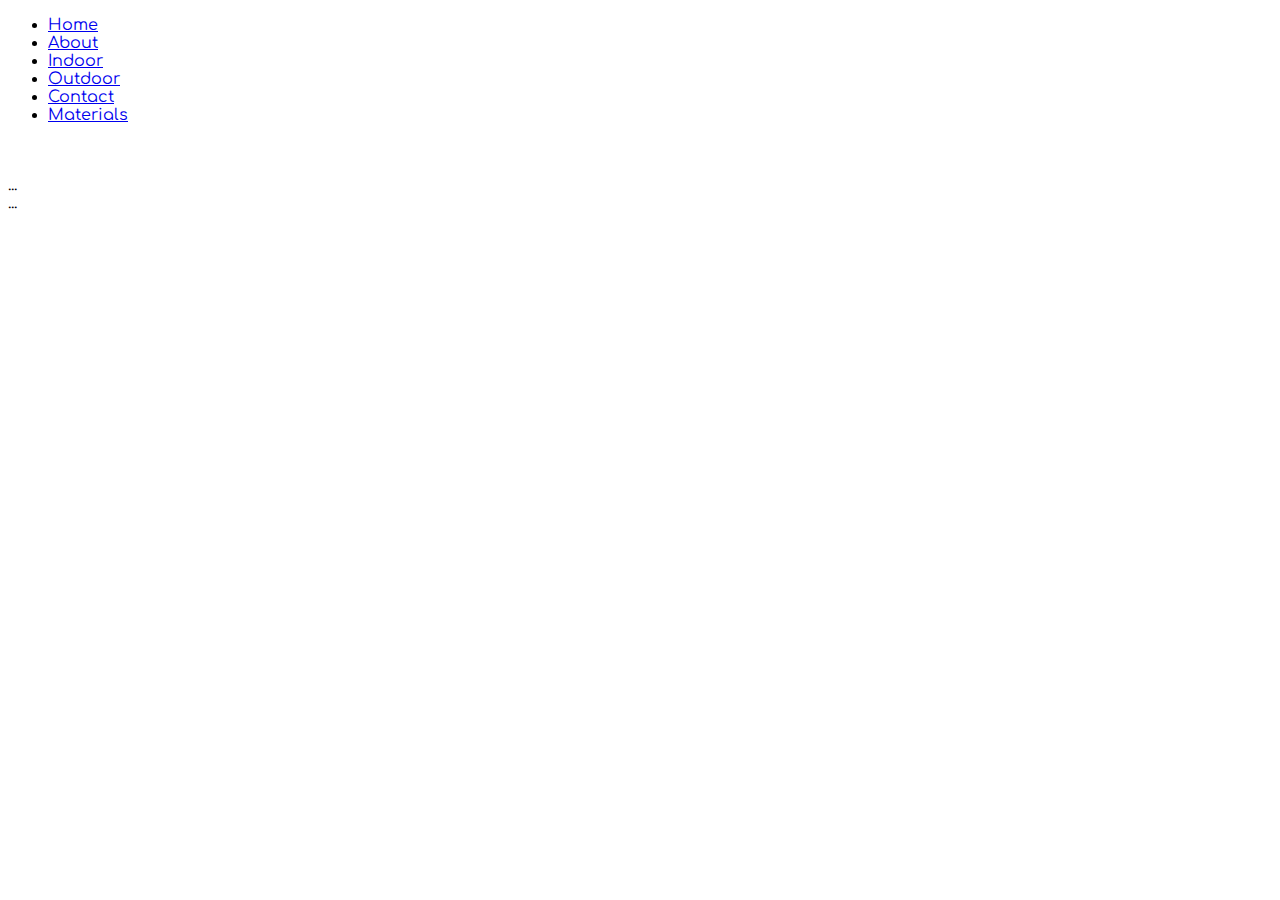
==== index.html @ ab7a29c0 "This is the first version of BlueFrogPainting website for my friend's painting company" ====
<!DOCTYPE html>
<html >
<head>
<title>Blue Frog Painting</title>
<link href="style.css" rel="stylesheet">  
<meta charset="UTF-8">
<meta name="description" content="Paint experts with over 25 years of experience">
<meta name="keywords" content="Delco, Delaware County, Delco Times, chester, Pennsylvania, Chester, pennsylvania, delaware county, ridley, garnet valley, media, springfield, aston, broomall, upper darby, ridley park, ridley township, darby, newtown square, clifton heights, radnor township, collingdale, marple township, nether, morton, glenolden, best painter in Delaware County, best painter, philadelphia, paint, home improvement, roofing, indoor and outdoor painting">
<meta name="author" content="McGeehan Coding">
<link rel="icon" type="image/png" href="bluefrog.png" />
<link href='https://fonts.googleapis.com/css?family=Comfortaa' rel='stylesheet' type='text/css'>
</head>

<body>
<ul id="navigation">
    <li><a href="index.html">Home</a></li>
    <li><a href="about.html">About</a></li>
    <li><a href="indoor.html">Indoor</a></li>
    <li><a href="outdoor.html">Outdoor</a></li>
    <li><a href="contact.html">Contact</a></li>
	<li><a href="materials.html">Materials</a></li>
</ul>
<br>
<br>
<div class="container">
  <section>...</section>
  <aside>...</aside>
</div>
</body>
</html>
---- style.css ----
@font-face {
    font-family: "Comfortaa-Light.ttf"; 
    src: url("http://www.dafont.com/comfortaa.font"); 
}

body {
font-family:"Comfortaa";
}
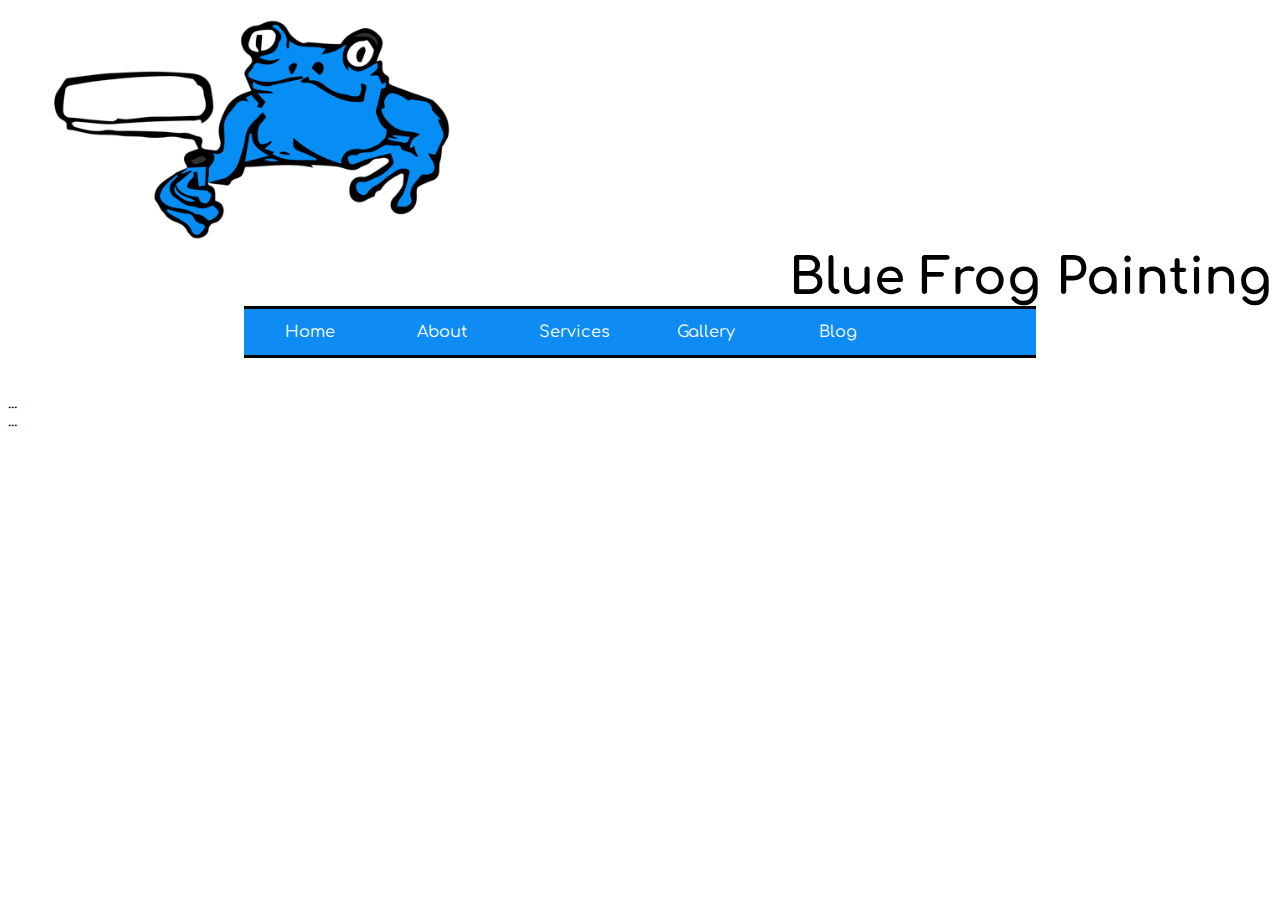
==== commit ddb2b131: "Added files via upload" ====
--- a/index.html
+++ b/index.html
@@ -12,14 +12,35 @@
 </head>
 
 <body>
-<ul id="navigation">
+
+
+<img class="frogpic" src="bluefrog.png" style="width:40%">
+<div class ="header">
+<h1> Blue Frog Painting </h1>
+</div>
+<center>
+<ul>
     <li><a href="index.html">Home</a></li>
     <li><a href="about.html">About</a></li>
-    <li><a href="indoor.html">Indoor</a></li>
-    <li><a href="outdoor.html">Outdoor</a></li>
-    <li><a href="contact.html">Contact</a></li>
-	<li><a href="materials.html">Materials</a></li>
+    <li class="dropdown">
+    	<a href="services.html">Services</a>
+    	<div class="dropdown-content">
+    	<a href="indoor.html">Indoor</a>
+    	<a href="outdoor.html">Outdoor</a>
+    	</div>
+    </li>
+    <li><a href="gallery.html">Gallery</a></li>
+    
+	<li class="dropdown">
+		<a href="blog.html">Blog</a>
+		<div class="dropdown-content">
+		<a href="refreview.html">References | Reviews</a>
+		</div>
+		</li>
 </ul>
+</center>
+
+
 <br>
 <br>
 <div class="container">
--- a/style.css
+++ b/style.css
@@ -9,4 +9,104 @@
 font-family:"Comfortaa";
 }
 
+#menu {
+border-top: 3px solid #000;
+border-bottom: 3px solid #000;
+}
 
+
+ul {
+    list-style-type: none;
+    margin: 0;
+    padding: 0;
+    overflow: auto;
+    background-color: #0F8CF4;
+    width:792px;
+}
+
+li {
+    float: left;
+}
+
+li a {
+    display: block;
+    width: 100px;
+    color: black;
+    text-align: center;
+    padding: 14px 16px;
+    text-decoration: none;
+}
+
+/* Change the link color to #111 (black) on hover */
+li a:hover {
+   
+    color: white;
+}
+
+/* TEST NAVIGATION */
+
+ul {
+    list-style-type: none;
+    margin: 0;
+    padding: 0;
+    overflow: hidden;
+     background-color: #0F8CF4;
+     border-top: 3px solid #000;
+border-bottom: 3px solid #000;
+}
+
+li {
+    float: left;
+}
+
+li a, .dropbtn {
+    display: inline-block;
+    color: white;
+    text-align: center;
+    padding: 14px 16px;
+    text-decoration: none;
+}
+
+li a:hover, .dropdown:hover .dropbtn {
+     background-color: #03589E;
+}
+
+li.dropdown {
+    display: inline-block;
+}
+
+.dropdown-content {
+    display: none;
+    position: absolute;
+    background-color: #f9f9f9;
+    min-width: 160px;
+    box-shadow: 0px 8px 16px 0px rgba(0,0,0,0.2);
+}
+
+.dropdown-content a {
+    color: black;
+    padding: 12px 16px;
+    text-decoration: none;
+    display: block;
+    text-align: left;
+}
+
+.dropdown-content a:hover {background-color: #f1f1f1}
+
+.dropdown:hover .dropdown-content {
+    display: block;
+}
+
+
+#frogpic {
+width: auto;
+float: left;
+}
+
+.header h1 {
+width: auto;
+font-size: 50px;
+float: right;
+margin: 0;
+
+}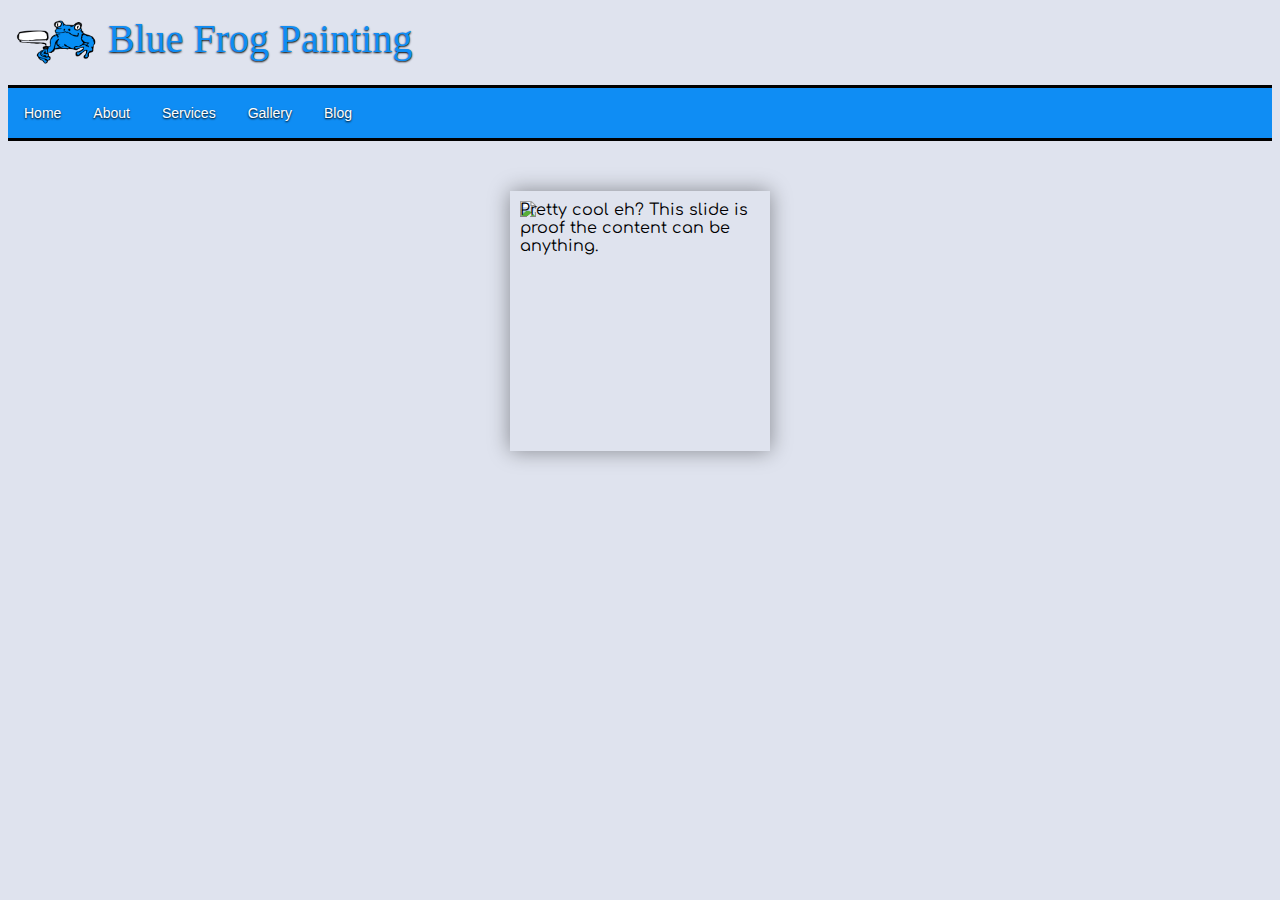
==== commit e9827420: "Added files via upload" ====
--- a/index.html
+++ b/index.html
@@ -9,16 +9,37 @@
 <meta name="author" content="McGeehan Coding">
 <link rel="icon" type="image/png" href="bluefrog.png" />
 <link href='https://fonts.googleapis.com/css?family=Comfortaa' rel='stylesheet' type='text/css'>
+<script>
+
+$("#slideshow > div:gt(0)").hide();
+
+setInterval(function() { 
+  $('#slideshow > div:first')
+    .fadeOut(1000)
+    .next()
+    .fadeIn(1000)
+    .end()
+    .appendTo('#slideshow');
+},  3000);
+
+</script>
 </head>
 
 <body>
 
 
-<img class="frogpic" src="bluefrog.png" style="width:40%">
-<div class ="header">
-<h1> Blue Frog Painting </h1>
+<div class="header">
+ <a href="index.html"> <img src="bluefrog.png" alt="logo"></a>
+  <h1>Blue Frog Painting</h1>
 </div>
-<center>
+
+<br>
+<br>
+<br>
+<br>
+
+
+<div class ="nav">
 <ul>
     <li><a href="index.html">Home</a></li>
     <li><a href="about.html">About</a></li>
@@ -34,18 +55,26 @@
 	<li class="dropdown">
 		<a href="blog.html">Blog</a>
 		<div class="dropdown-content">
-		<a href="refreview.html">References | Reviews</a>
+		<a href="refreview.html">Reviews</a>
 		</div>
 		</li>
 </ul>
-</center>
+</nav>
+
+<div id="slideshow">
+   <div>
+     <img src="//farm6.static.flickr.com/5224/5658667829_2bb7d42a9c_m.jpg">
+   </div>
+   <div>
+     <img src="//farm6.static.flickr.com/5230/5638093881_a791e4f819_m.jpg">
+   </div>
+   <div>
+     Pretty cool eh? This slide is proof the content can be anything.
+   </div>
+</div>
 
 
-<br>
-<br>
-<div class="container">
-  <section>...</section>
-  <aside>...</aside>
-</div>
+
+
 </body>
 </html>
--- a/style.css
+++ b/style.css
@@ -1,40 +1,11 @@
-
- 
-@font-face {
+ @font-face {
     font-family: "Comfortaa-Light.ttf"; 
     src: url("http://www.dafont.com/comfortaa.font"); 
 }
 
 body {
 font-family:"Comfortaa";
-}
-
-#menu {
-border-top: 3px solid #000;
-border-bottom: 3px solid #000;
-}
-
-
-ul {
-    list-style-type: none;
-    margin: 0;
-    padding: 0;
-    overflow: auto;
-    background-color: #0F8CF4;
-    width:792px;
-}
-
-li {
-    float: left;
-}
-
-li a {
-    display: block;
-    width: 100px;
-    color: black;
-    text-align: center;
-    padding: 14px 16px;
-    text-decoration: none;
+background-color: #dfe3ee;
 }
 
 /* Change the link color to #111 (black) on hover */
@@ -45,14 +16,17 @@
 
 /* TEST NAVIGATION */
 
+ 
 ul {
     list-style-type: none;
     margin: 0;
     padding: 0;
     overflow: hidden;
-     background-color: #0F8CF4;
-     border-top: 3px solid #000;
-border-bottom: 3px solid #000;
+    width: 100%;
+    background-color: #0F8DF4;
+    border-top: 3px solid #000;
+    border-bottom: 3px solid #000;
+    font: 400 4px/1.6 'Open Sans', Verdana, Helvetica, sans-serif;
 }
 
 li {
@@ -63,8 +37,12 @@
     display: inline-block;
     color: white;
     text-align: center;
+    font-size: 14px;
     padding: 14px 16px;
     text-decoration: none;
+  text-shadow: 0 1px 2px #000; /* horizontal-offset vertical-offset 'blur' colour */
+  -moz-text-shadow: 0 0 2px #000;
+  -webkit-text-shadow: 0 0 2px #000;
 }
 
 li a:hover, .dropdown:hover .dropbtn {
@@ -78,35 +56,67 @@
 .dropdown-content {
     display: none;
     position: absolute;
-    background-color: #f9f9f9;
-    min-width: 160px;
+    background-color: #0F8DF4;
+    min-width: auto;
     box-shadow: 0px 8px 16px 0px rgba(0,0,0,0.2);
+         border-top: 3px solid #000;
+    border-bottom: 3px solid #000;
+ 
 }
 
 .dropdown-content a {
-    color: black;
+    color: white;
     padding: 12px 16px;
     text-decoration: none;
     display: block;
     text-align: left;
+
 }
 
-.dropdown-content a:hover {background-color: #f1f1f1}
+.dropdown-content a:hover {background-color: #03589E;}
 
 .dropdown:hover .dropdown-content {
     display: block;
 }
 
 
-#frogpic {
-width: auto;
-float: left;
+.header img {
+  float: left;
+  width: 100px;
+  margin: 10px 0px;
+
 }
 
 .header h1 {
-width: auto;
-font-size: 50px;
-float: right;
-margin: 0;
+float: left;
+width: 30%;
+margin: 5px 0px 20px 0px;
+font: 400 40px/1.3 'Bree Serif', Georgia, serif;
+color:#0F8DF4;
+text-shadow: 0 1px 2px #000; /* horizontal-offset vertical-offset 'blur' colour */
+  -moz-text-shadow: 0 0 2px #000;
+  -webkit-text-shadow: 0 0 2px #000;
 
-}+}
+
+
+/*Slide show with magic powers */
+
+#slideshow { 
+    margin: 50px auto; 
+    position: relative; 
+    width: 240px; 
+    height: 240px; 
+    padding: 10px; 
+    box-shadow: 0 0 20px rgba(0,0,0,0.4); 
+}
+
+#slideshow > div { 
+    position: absolute; 
+    top: 10px; 
+    left: 10px; 
+    right: 10px; 
+    bottom: 10px; 
+}
+
+
